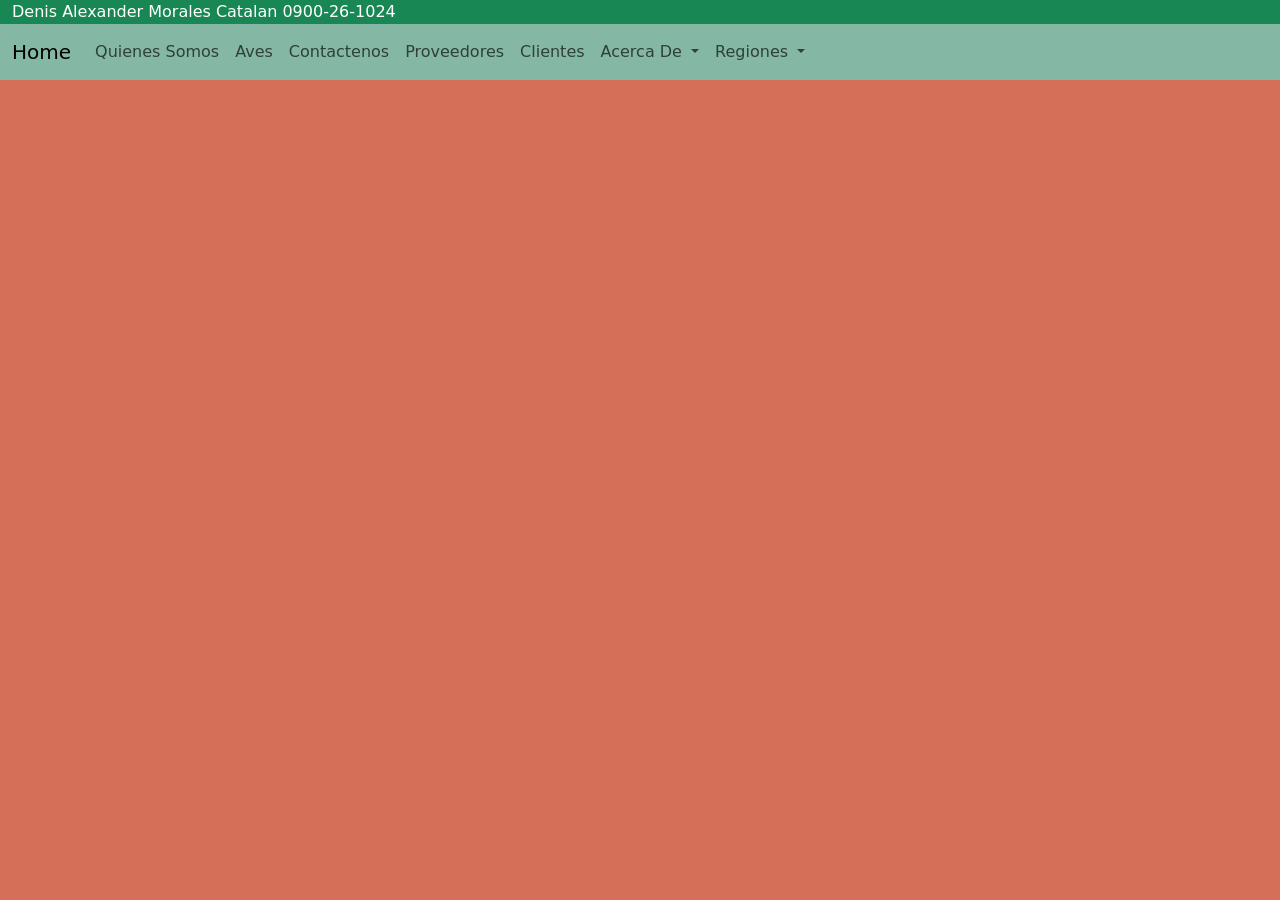
==== index.html @ d088ee6c "Commit 1.1 Se agregaron los archivos de nuevo" ====
<!doctype html>
<html lang="en">
  <head>
    <meta charset="utf-8">
    <meta name="viewport" content="width=device-width, initial-scale=1">
    <title>Vida Silvestre GT</title>
    <link rel="stylesheet" href="styles.css">
    <link href="https://cdn.jsdelivr.net/npm/bootstrap@5.3.8/dist/css/bootstrap.min.css" rel="stylesheet" integrity="sha384-sRIl4kxILFvY47J16cr9ZwB07vP4J8+LH7qKQnuqkuIAvNWLzeN8tE5YBujZqJLB" crossorigin="anonymous">
    
  </head>
  <body style="background-color: #d56f58;">
    <!--Desde aca empieza la navegacion-->
    <div id="menu-container"></div>
<!--Termina navegacion-->

     <script>
    // Carga el navbar en todas las páginas
      fetch('menu.html')
        .then(response => response.text())
        .then(html => {
        document.getElementById('menu-container').innerHTML = html;
        });
    </script>
    <script src="https://cdn.jsdelivr.net/npm/bootstrap@5.3.8/dist/js/bootstrap.bundle.min.js" integrity="sha384-FKyoEForCGlyvwx9Hj09JcYn3nv7wiPVlz7YYwJrWVcXK/BmnVDxM+D2scQbITxI" crossorigin="anonymous"></script>
    
    <footer></footer>
  </body>
</html>
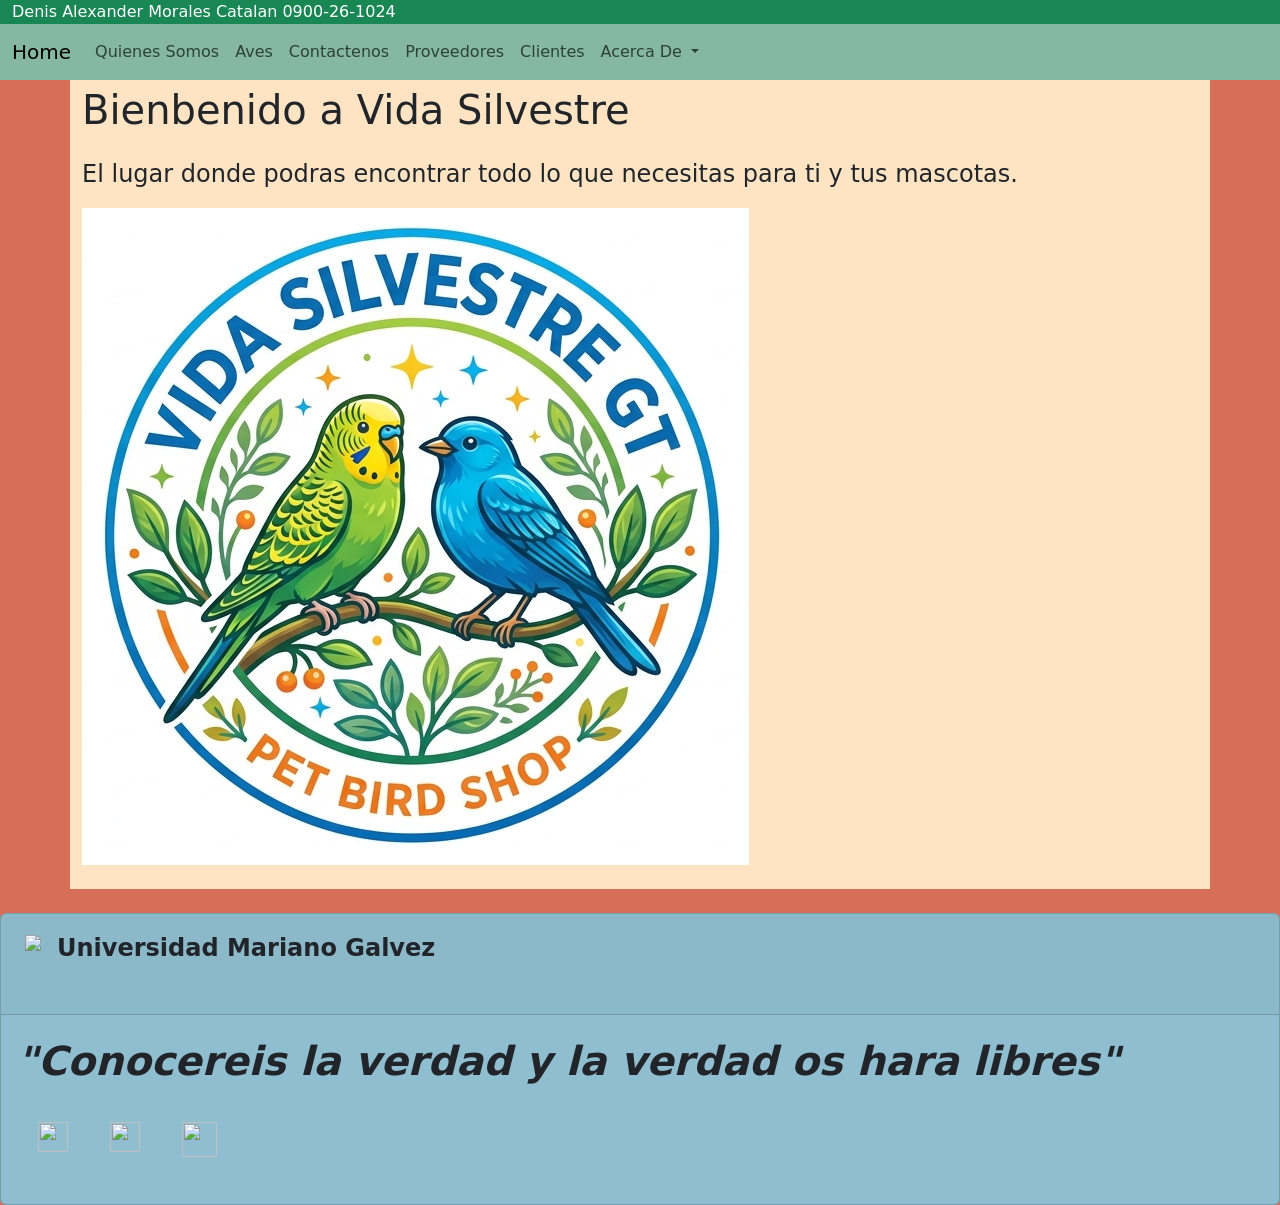
==== commit 170478e2: "Commit 2 Se agrego el footer a todas las paginas" ====
--- a/index.html
+++ b/index.html
@@ -4,7 +4,6 @@
     <meta charset="utf-8">
     <meta name="viewport" content="width=device-width, initial-scale=1">
     <title>Vida Silvestre GT</title>
-    <link rel="stylesheet" href="styles.css">
     <link href="https://cdn.jsdelivr.net/npm/bootstrap@5.3.8/dist/css/bootstrap.min.css" rel="stylesheet" integrity="sha384-sRIl4kxILFvY47J16cr9ZwB07vP4J8+LH7qKQnuqkuIAvNWLzeN8tE5YBujZqJLB" crossorigin="anonymous">
     
   </head>
@@ -12,7 +11,15 @@
     <!--Desde aca empieza la navegacion-->
     <div id="menu-container"></div>
 <!--Termina navegacion-->
-
+  <div class="container-fluid">
+      <div class="container-sm" style="background-color: bisque;">
+        <p class="fs-1">Bienbenido a Vida Silvestre</p>
+        <p class="fs-4 fw-lighter text-break">El lugar donde podras encontrar todo lo que necesitas para ti y tus mascotas.</p>
+        <img src="src/images/logo.png" alt="" class="img-fluid">
+        <br><br>
+      </div>
+      <br>
+  </div>
      <script>
     // Carga el navbar en todas las páginas
       fetch('menu.html')
@@ -23,6 +30,9 @@
     </script>
     <script src="https://cdn.jsdelivr.net/npm/bootstrap@5.3.8/dist/js/bootstrap.bundle.min.js" integrity="sha384-FKyoEForCGlyvwx9Hj09JcYn3nv7wiPVlz7YYwJrWVcXK/BmnVDxM+D2scQbITxI" crossorigin="anonymous"></script>
     
-    <footer></footer>
+    <footer id="footer-container">
+
+    </footer>
+    <script src="src/scripts/footer.js"></script>
   </body>
 </html>
